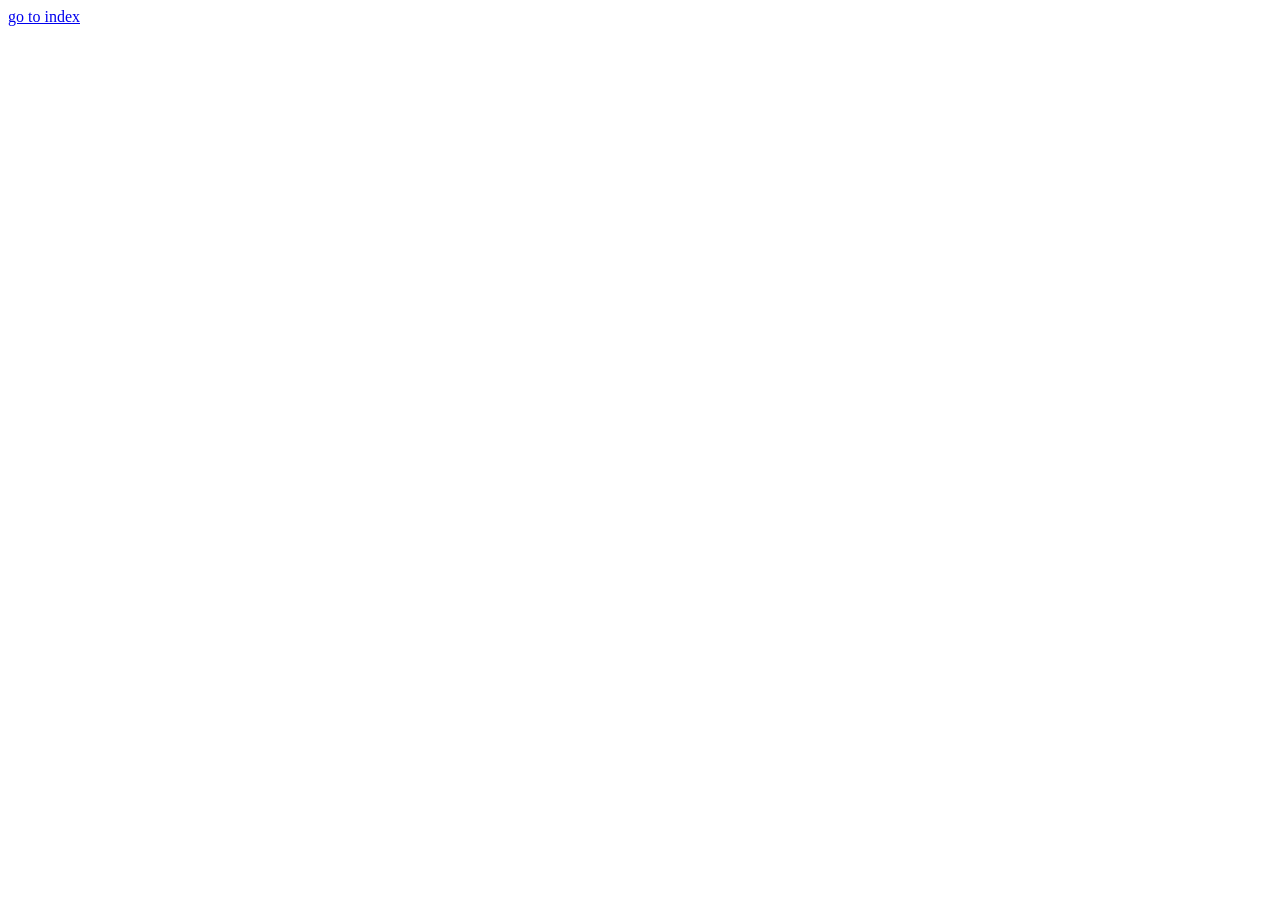
==== cart.html @ 5f691e53 "first Multi Pages" ====
<!DOCTYPE html>
<html lang="en">
<head>
    <meta charset="UTF-8">
    <meta name="viewport" content="width=device-width, initial-scale=1.0">
    <title>Document</title>
</head>
<body>
    <a href="index.html">go to index</a>
</body>
</html>
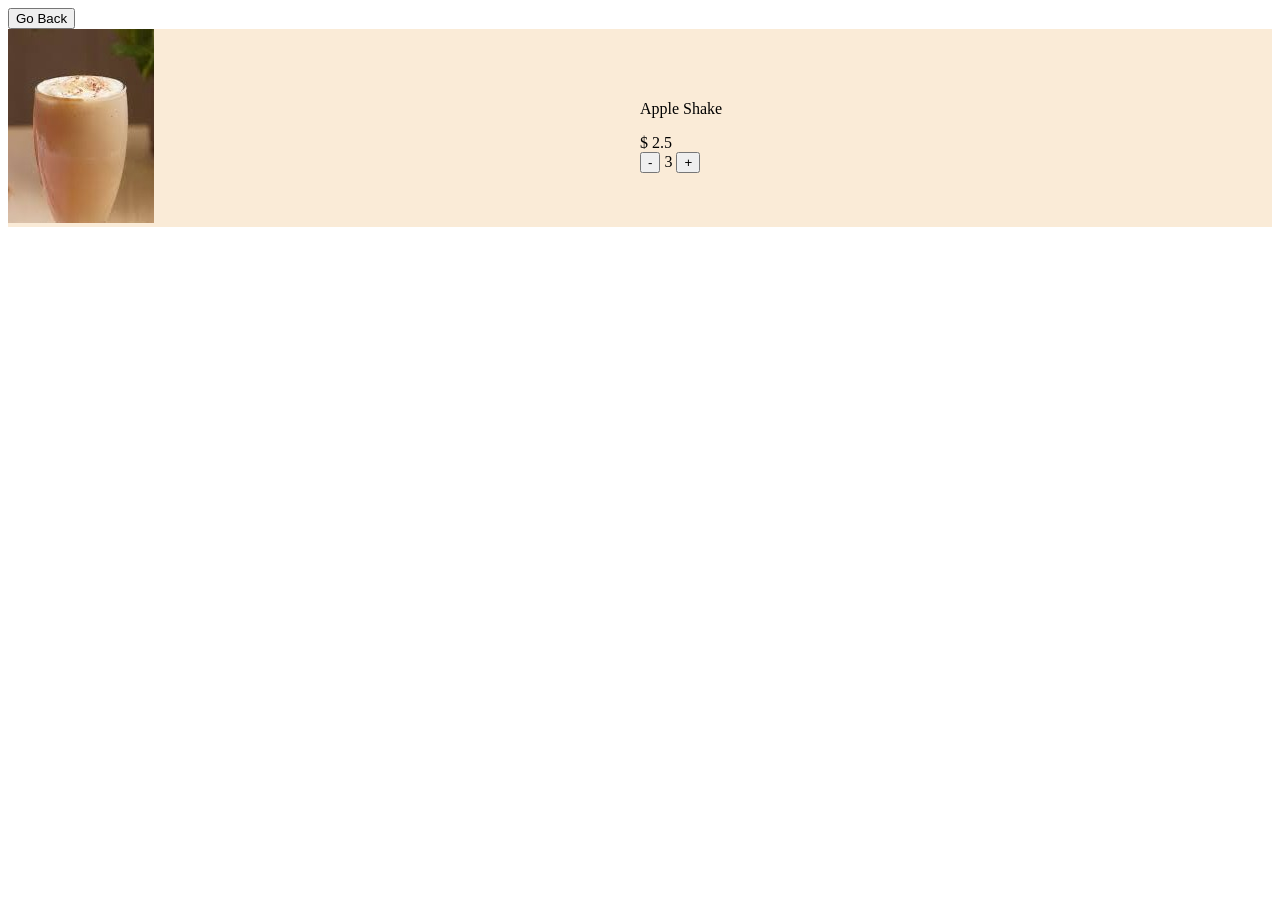
==== commit 32c62a80: "update on 24/4/2026" ====
--- a/cart.html
+++ b/cart.html
@@ -4,8 +4,34 @@
     <meta charset="UTF-8">
     <meta name="viewport" content="width=device-width, initial-scale=1.0">
     <title>Document</title>
+    <style>
+        .Ordereditem{
+            background-color: antiquewhite;
+            display: grid;
+            grid-template-columns: 1fr 1fr;
+            align-items: center;
+        }
+    </style>
 </head>
 <body>
-    <a href="index.html">go to index</a>
+    <div><button>Go Back</button></div>
+    <div>
+        <div class="Ordereditem">
+            <div class="imageContainer">
+                <img src="assets/menuItems/appleShake.jpg" alt="">
+            </div>
+            <div class="description">
+                <p>Apple Shake</p>
+                <div class="descriptionBottom">
+                    <div class="priceContainer">$ 2.5</div>
+                    <div class="adjustQuantityContainer">
+                        <button>-</button>
+                        <span>3</span>
+                        <button>+</button>
+                    </div>
+                </div>
+            </div>
+        </div>
+    </div>
 </body>
 </html>
